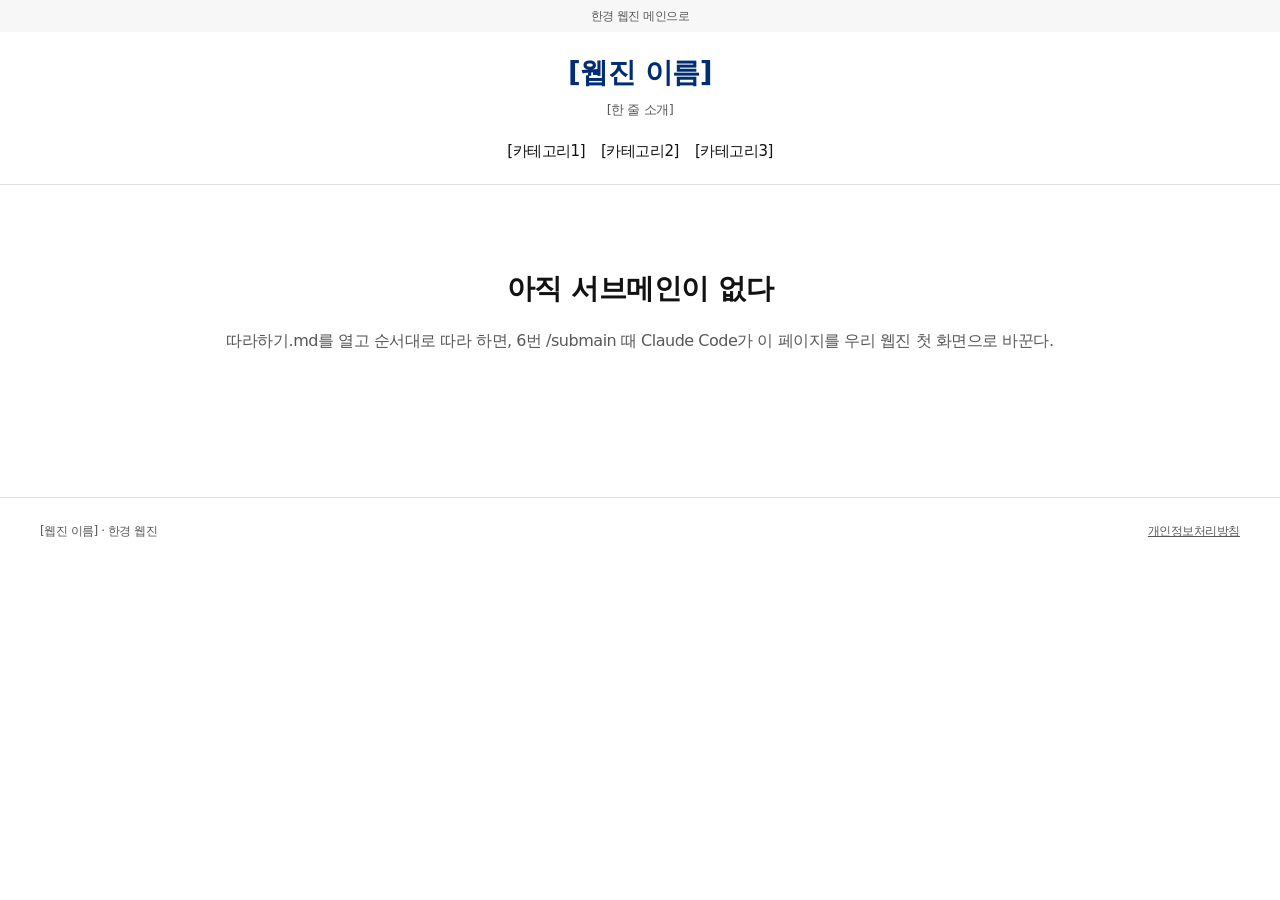
==== public/index.html @ 5a4596c8 "웹진 템플릿 저장소 첫 업로드 Co-Authored-By: Claude Opus 5.5 <noreply@anthropic.com>" ====
<!DOCTYPE html>
<html lang="ko">
<head>
<meta charset="utf-8">
<meta name="viewport" content="width=device-width, initial-scale=1">
<title>[웹진 이름] | 한경 웹진</title>
<link rel="stylesheet" href="./css/style.css">
<!-- 한경 측정 코드(GA4) 자리: 삭제·수정 금지 -->
</head>
<body>
<div class="topbar"><div class="container"><a href="../index.html">한경 웹진 메인으로</a></div></div>
<header class="wz-header"><div class="container"><a class="wz-name" href="./index.html">[웹진 이름]</a><span class="wz-tagline">[한 줄 소개]</span><nav class="wz-nav" aria-label="카테고리"><a href="./index.html#cat-1">[카테고리1]</a><a href="./index.html#cat-2">[카테고리2]</a><a href="./index.html#cat-3">[카테고리3]</a></nav></div></header>
<main class="container" style="padding:64px 20px;text-align:center">
<h1 style="font-size:28px">아직 서브메인이 없다</h1>
<p style="color:#585858">따라하기.md를 열고 순서대로 따라 하면, 6번 /submain 때 Claude Code가 이 페이지를 우리 웹진 첫 화면으로 바꾼다.</p>
</main>
<footer class="site-footer"><div class="container"><span>[웹진 이름] · 한경 웹진</span><a href="#">개인정보처리방침</a></div></footer>
</body>
</html>
---- public/css/style.css ----
/* 디자인 토큰: submain.md · article.md 1번과 같은 값 (팀이 바꾸지 않음) */
:root {
  --c-text: #121212;
  --c-text-sub: #585858;
  --c-text-on-dark-sub: #BDBDBD;
  --c-accent: #D6403B;
  --c-navy: #142C67;
  --c-logo-navy: #002D74;
  --c-bg: #FFFFFF;
  --c-bg-dark: #121212;
  --c-bg-gray: #F7F7F7;
  --c-bg-tint: #FEF5F5;
  --c-line: #DDDDDD;
  --font: -apple-system, system-ui, "Noto Sans KR", "Apple SD Gothic Neo", "Malgun Gothic", "Segoe UI", Roboto, sans-serif;
  --tracking: -0.03em;
  --container: 1200px;
  --article: 680px;
  --gap-module: 64px;
  --gap-grid: 60px;
  --r-pill: 400px;
  --ease: cubic-bezier(0, 0, 0.2, 1);
}
* { box-sizing: border-box; }
html { -webkit-text-size-adjust: 100%; }
body { margin: 0; font-family: var(--font); color: var(--c-text); background: var(--c-bg); letter-spacing: var(--tracking); line-height: 1.5; }
img { display: block; max-width: 100%; height: auto; }
a { color: inherit; }
a:focus-visible, button:focus-visible { outline: 3px solid var(--c-accent); outline-offset: 3px; }
.container { max-width: var(--container); margin: 0 auto; padding: 0 20px; }
@media (min-width: 1240px) { .container { padding: 0; } }

/* 공통 상단 바 · 푸터 (템플릿 제공, 수정 금지) */
.topbar { height: 32px; background: var(--c-bg-gray); display: flex; align-items: center; font-size: 12px; }
.topbar a { color: var(--c-text-sub); text-decoration: none; }
.site-footer { margin-top: var(--gap-module); border-top: 1px solid var(--c-line); padding: 24px 0 96px; font-size: 12px; color: var(--c-text-sub); background: var(--c-bg); }
.site-footer .container { display: flex; justify-content: space-between; gap: 16px; flex-wrap: wrap; }
.site-footer a { color: var(--c-text-sub); }

/* 웹진 헤더 */
.wz-header { border-bottom: 1px solid var(--c-line); background: var(--c-bg); color: var(--c-text); }
.wz-header .container { display: flex; flex-direction: column; align-items: center; padding-top: 20px; padding-bottom: 12px; gap: 10px; }
.wz-name { font-size: 28px; font-weight: 700; color: var(--c-logo-navy); text-decoration: none; }
.wz-nav { display: flex; gap: 16px; font-size: 15px; font-weight: 500; }
.wz-nav a { text-decoration: none; padding: 10px 0; }

/* 버튼 */
.btn-cta { display: inline-flex; align-items: center; justify-content: center; min-height: 48px; padding: 0 28px; border-radius: var(--r-pill); background: var(--c-navy); color: #fff; font-size: 16px; font-weight: 700; text-decoration: none; border: 0; cursor: pointer; }
.btn-line { display: inline-flex; align-items: center; justify-content: center; min-height: 44px; padding: 0 22px; border-radius: var(--r-pill); border: 1px solid #585858; color: var(--c-text); font-size: 14px; font-weight: 700; text-decoration: none; background: #fff; cursor: pointer; }
.badge { display: inline-flex; align-items: center; height: 28px; padding: 0 11px; border-radius: var(--r-pill); background: #fff; color: var(--c-text); font-size: 14px; font-weight: 700; }
.kicker { font-size: 14px; font-weight: 700; color: var(--c-accent); }

/* ① 히어로 */
.hero { position: relative; max-width: var(--container); margin: 0 auto; }
.hero picture img { width: 100%; aspect-ratio: 16 / 9; object-fit: cover; }
.hero-text { position: absolute; left: 0; right: 0; bottom: 0; padding: 48px 60px; color: #fff; background: linear-gradient(to bottom, rgba(0,0,0,0), rgba(0,0,0,0.6)); display: flex; flex-direction: column; align-items: flex-start; gap: 14px; }
.hero-text h1 { margin: 0; font-size: 48px; line-height: 60px; font-weight: 700; }
.hero-text p { margin: 0; font-size: 18px; }

/* 섹션 공통 */
.section { margin-top: var(--gap-module); }
.section-title { margin: 0 0 24px; font-size: 32px; font-weight: 700; }

/* ② 대표 기사 (피처 카드) */
.feature { display: block; text-decoration: none; }
.feature img { width: 100%; aspect-ratio: 16 / 9; object-fit: cover; }
.feature-box { position: relative; width: 940px; max-width: calc(100% - 40px); margin: -80px auto 0; background: #fff; padding: 40px 60px 0; }
.feature-box h2 { margin: 8px 0 12px; font-size: 48px; line-height: 1.3; font-weight: 700; }
.feature-box p { margin: 0; font-size: 16px; line-height: 24px; color: var(--c-text-sub); display: -webkit-box; -webkit-line-clamp: 3; -webkit-box-orient: vertical; overflow: hidden; }

/* ③ 기사 카드 */
.cards { display: grid; grid-template-columns: repeat(3, minmax(0, 1fr)); gap: var(--gap-grid); }
.card { text-decoration: none; display: flex; flex-direction: column; gap: 8px; }
.card img { width: 100%; aspect-ratio: 16 / 9; object-fit: cover; transition: transform .2s var(--ease); }
.card .card-img { overflow: hidden; }
.card:hover img { transform: scale(1.03); }
.card h3 { margin: 4px 0 0; font-size: 24px; line-height: 1.35; font-weight: 500; }
.card time { font-size: 16px; color: var(--c-text-sub); }

/* 영상 섹션 (YouTube: 썸네일 먼저, 누르면 재생) */
.yt { position: relative; display: block; width: 100%; aspect-ratio: 16 / 9; border: 0; padding: 0; background: #000; cursor: pointer; }
.yt img { width: 100%; height: 100%; object-fit: cover; opacity: .85; }
.yt .play { position: absolute; left: 50%; top: 50%; width: 72px; height: 72px; margin: -36px 0 0 -36px; border-radius: 50%; background: rgba(0,0,0,.6); display: flex; align-items: center; justify-content: center; }
.yt iframe { position: absolute; inset: 0; width: 100%; height: 100%; border: 0; }
.caption { margin-top: 10px; font-size: 14px; line-height: 22px; color: var(--c-text-sub); }

/* ⑥ 구독·참여 CTA */
.cta-band { margin-top: var(--gap-module); background: var(--c-bg-gray); padding: 48px 20px; text-align: center; }
.cta-band h2 { margin: 0 0 8px; font-size: 24px; font-weight: 700; }
.cta-band p { margin: 0 0 20px; font-size: 16px; color: var(--c-text-sub); }
.subscribe-slot { margin: 16px auto 0; max-width: 520px; padding: 14px; border: 1px dashed #BDBDBD; font-size: 13px; color: var(--c-text-sub); }

/* 모바일 하단 고정 CTA */
.sticky-cta { position: fixed; left: 0; right: 0; bottom: 0; padding: 10px 20px calc(10px + env(safe-area-inset-bottom)); background: rgba(255,255,255,.96); border-top: 1px solid var(--c-line); display: none; z-index: 10; }
.sticky-cta .btn-cta { width: 100%; }
.sticky-cta.is-on { display: block; }
@media (min-width: 768px) { .sticky-cta, .sticky-cta.is-on { display: none; } }

/* ===== 상세페이지 공통 ===== */
.article-head { max-width: 820px; margin: 40px auto 0; padding: 0 20px; }
.article-head h1 { margin: 10px 0 0; font-size: 48px; line-height: 72px; font-weight: 700; }
.meta { margin-top: 16px; padding-bottom: 16px; border-bottom: 1px solid var(--c-line); display: flex; align-items: center; justify-content: space-between; gap: 12px; }
.meta .who { display: flex; align-items: center; gap: 10px; font-size: 14px; color: var(--c-text-sub); }
.meta .avatar { width: 24px; height: 24px; border-radius: 50%; background: #D9DCE0; }
.share { width: 44px; height: 44px; border-radius: 50%; border: 1px solid var(--c-line); background: #fff; display: inline-flex; align-items: center; justify-content: center; cursor: pointer; }
.article-cover { max-width: 820px; margin: 32px auto 0; padding: 0 20px; }
.article-cover img { width: 100%; aspect-ratio: 16 / 9; object-fit: cover; }
.article-body { max-width: calc(var(--article) + 40px); margin: 32px auto 0; padding: 0 20px; font-size: 18px; line-height: 32px; }
.article-body .summary { font-weight: 500; margin: 0 0 32px; }
.article-body p { margin: 0 0 32px; }
.article-body h2 { margin: 48px 0 16px; font-size: 22px; line-height: 1.4; font-weight: 700; }
.article-body figure { margin: 30px auto; max-width: 620px; }
.article-body figure img { width: 100%; aspect-ratio: 16 / 9; object-fit: cover; }
.article-body figcaption { margin-top: 10px; font-size: 14px; line-height: 22px; color: var(--c-text-sub); text-align: left; }
.article-body hr { max-width: 620px; margin: 30px auto; border: 0; border-top: 1px solid #888888; }
.info { margin: 0 0 32px; border-top: 1px solid var(--c-line); font-size: 15px; line-height: 1.6; }
.info div { display: grid; grid-template-columns: 96px 1fr; gap: 12px; padding: 12px 0; border-bottom: 1px solid var(--c-line); }
.info dt { font-weight: 700; }
.info dd { margin: 0; }
.article-end { max-width: calc(var(--article) + 40px); margin: 0 auto; padding: 0 20px; }
.end-cta { background: var(--c-bg-gray); padding: 28px; display: flex; flex-direction: column; gap: 16px; align-items: flex-start; }
.end-cta p { margin: 0; font-size: 20px; font-weight: 700; }
.related { margin-top: 40px; }
.related h2 { margin: 0 0 20px; font-size: 18px; font-weight: 700; }
.related a { display: flex; justify-content: space-between; gap: 16px; padding: 16px 0; border-top: 1px solid var(--c-line); text-decoration: none; }
.related .t { font-size: 18px; font-weight: 500; line-height: 1.4; }
.related .s { font-size: 13px; color: var(--c-text-sub); margin-top: 4px; }
.related .d { font-size: 12px; color: var(--c-text-sub); margin-top: 4px; }
.related img { width: 100px; height: 56px; object-fit: cover; flex: none; }
.back { margin-top: 32px; }

/* 확인 기준 */
.article-body .checked { margin: -20px 0 32px; font-size: 13px; line-height: 20px; color: var(--c-text-sub); }

/* 리스트형 */
.list-items { list-style: none; margin: 0; padding: 0; }
.list-item { border-top: 1px solid var(--c-line); padding: 28px 0; }
.article-body .list-item h2 { margin: 0 0 16px; padding-top: 0; border-top: 0; display: flex; align-items: baseline; gap: 12px; font-size: 24px; }
.list-item .num { font-size: 28px; font-weight: 700; color: var(--c-accent); }
.article-body .list-item figure { margin: 0 0 16px; max-width: none; }
.article-body .list-item p { font-size: 16px; line-height: 28px; margin: 0 0 12px; }
.list-info { list-style: none; margin: 0; padding: 0; font-size: 13px; line-height: 22px; color: var(--c-text-sub); }
.list-info b { color: var(--c-text); margin-right: 6px; }

/* 코스형 */
.course-note { font-size: 13px; color: var(--c-text-sub); margin: 0 0 8px !important; }
.course-facts { display: grid; grid-template-columns: repeat(3, minmax(0, 1fr)); border: 1px solid var(--c-line); margin: 0 0 20px; }
.course-facts div { padding: 14px; display: flex; flex-direction: column; gap: 4px; }
.course-facts div + div { border-left: 1px solid var(--c-line); }
.course-facts dt { font-size: 12px; color: var(--c-text-sub); }
.course-facts dd { margin: 0; font-size: 16px; font-weight: 700; }
.timeline { list-style: none; margin: 40px 0 32px; padding: 0; }
.timeline li { display: grid; grid-template-columns: 64px minmax(0, 1fr); }
.timeline .time { font-size: 14px; font-weight: 700; color: var(--c-accent); line-height: 26px; }
.timeline .stop { border-left: 2px solid var(--c-line); padding: 0 0 8px 20px; }
.timeline h2 { margin: 0 0 10px; font-size: 18px; line-height: 26px; }
.timeline img { width: 100%; aspect-ratio: 16 / 9; object-fit: cover; }
.timeline p { margin: 10px 0 0; font-size: 15px; line-height: 24px; }
.timeline .move { margin: 12px 0 28px; font-size: 13px; color: var(--c-text-sub); display: flex; align-items: center; gap: 6px; }

/* 풀페이지형 */
.fp-body { background: var(--c-bg-dark); color: #fff; }
html.fp-html { scroll-snap-type: y mandatory; }
.fp-body .topbar { scroll-snap-align: start; }
.fp-body .site-footer { margin-top: 0; scroll-snap-align: end; }
.scene { position: relative; height: 100svh; scroll-snap-align: start; overflow: hidden; }
.scene picture img { position: absolute; inset: 0; width: 100%; height: 100%; object-fit: cover; }
.scene .scene-text { position: absolute; left: 0; right: 0; bottom: 0; padding: 80px 80px 80px; background: linear-gradient(to bottom, rgba(0,0,0,0), rgba(0,0,0,0.7)); display: flex; flex-direction: column; gap: 10px; }
.scene .scene-text > * { max-width: 820px; }
.scene .label { font-size: 20px; color: var(--c-text-on-dark-sub); }
.scene h1 { margin: 0; font-size: 48px; font-weight: 700; line-height: 1.25; }
.scene h2 { margin: 0; font-size: 56px; font-weight: 400; line-height: 1.2; }
.scene .one { margin: 0; font-size: 28px; line-height: 1.4; }
.scene .body { margin: 0; font-size: 16px; line-height: 26px; max-width: 640px; }
.scene .count { position: absolute; top: 24px; right: 24px; z-index: 1; padding: 4px 10px; border-radius: var(--r-pill); background: rgba(0,0,0,.5); font-size: 13px; color: #fff; }
.scene.end { display: flex; align-items: center; background: var(--c-bg-dark); }
.scene.end .inner { max-width: 640px; margin: 0 auto; padding: 0 20px; display: flex; flex-direction: column; gap: 20px; }
.scene.end .btn-white { display: inline-flex; align-items: center; justify-content: center; min-height: 48px; border-radius: var(--r-pill); background: #fff; color: var(--c-text); font-weight: 700; text-decoration: none; }
.scene.end .btn-outline-white { display: inline-flex; align-items: center; justify-content: center; min-height: 44px; border-radius: var(--r-pill); border: 1px solid #fff; color: #fff; font-weight: 700; font-size: 14px; text-decoration: none; }
.scene.end .rel a { display: block; padding: 14px 0; border-bottom: 1px solid #3A3A3A; color: #fff; text-decoration: none; }
.scene.end .rel small { display: block; color: var(--c-text-on-dark-sub); font-size: 12px; margin-top: 4px; }

/* 태블릿 */
@media (max-width: 1199px) {
  .cards { grid-template-columns: repeat(2, minmax(0, 1fr)); gap: 40px; }
}
/* 모바일 (767px 이하) */
@media (max-width: 767px) {
  :root { --gap-module: 40px; }
  .wz-name { font-size: 20px; }
  .wz-nav { font-size: 14px; }
  .hero picture img { aspect-ratio: 4 / 5; }
  .hero-text { padding: 24px 20px 28px; }
  .hero-text h1 { font-size: 28px; line-height: 38px; }
  .hero-text p { font-size: 15px; }
  .hero-text .btn-cta { width: 100%; }
  .section-title { font-size: 22px; }
  .feature-box { width: auto; max-width: none; margin: 0; padding: 20px 0 0; }
  .feature-box h2 { font-size: 24px; }
  .cards { grid-template-columns: 1fr; gap: 32px; }
  .card h3 { font-size: 18px; }
  .card time { font-size: 13px; }
  .article-head h1 { font-size: 26px; line-height: 36px; }
  .article-body { font-size: 16px; line-height: 28px; }
  .article-body .summary { font-size: 16px; line-height: 28px; }
  .scene .scene-text { padding: 24px 20px 48px; }
  .scene h1 { font-size: 30px; }
  .scene h2 { font-size: 32px; }
  .scene .one { font-size: 18px; }
  .scene .label { font-size: 15px; }
  .scene .body { font-size: 15px; }
}
@media (prefers-reduced-motion: reduce) {
  * { transition: none !important; scroll-behavior: auto !important; }
}

/* 원본이 표시 폭보다 작은 사진: 늘리지 않고 원래 크기로 가운데 (article.md 사진 공통) */
img.natural { width: auto !important; max-width: 100%; aspect-ratio: auto !important; margin: 0 auto; }
.article-body figure:has(img.natural) { text-align: center; }

/* 매거진 커버형 */
.mag-cover { position: relative; max-width: var(--container); margin: 0 auto; color: #fff; }
.mag-cover picture img { width: 100%; aspect-ratio: 16 / 9; object-fit: cover; }
.mag-cover .mag-text { position: absolute; left: 0; right: 0; bottom: 0; padding: 48px 60px; background: linear-gradient(to bottom, rgba(0,0,0,0), rgba(0,0,0,0.65)); display: flex; flex-direction: column; align-items: flex-start; gap: 12px; }
.mag-cover h1 { margin: 0; font-size: 48px; line-height: 1.25; font-weight: 700; }
.mag-cover p { margin: 0; font-size: 18px; }
.mag-cover .who { font-size: 14px; }
.pull { margin: 48px 0; text-align: center; font-size: 28px; line-height: 1.4; font-weight: 500; }
.pull::before { content: ""; display: block; width: 40px; height: 2px; background: var(--c-accent); margin: 0 auto 16px; }
.pair { display: grid; grid-template-columns: 1fr 1fr; gap: 8px; margin: 30px 0 8px; align-items: start; }
.pair img { width: 100%; aspect-ratio: 4 / 5; object-fit: cover; }
.pair-caption { font-size: 14px; line-height: 22px; color: var(--c-text-sub); margin: 0 0 32px; }

/* 카드뉴스형 */
.cardnews { max-width: calc(var(--article) + 40px); margin: 28px auto 0; padding: 0 20px; }
.cn-track { display: flex; gap: 12px; overflow-x: auto; scroll-snap-type: x mandatory; scrollbar-width: none; }
.cn-track::-webkit-scrollbar { display: none; }
.cn-card { flex: none; width: min(480px, 85%); aspect-ratio: 4 / 5; scroll-snap-align: start; position: relative; overflow: hidden; background: var(--c-navy); color: #fff; }
.cn-card img { position: absolute; inset: 0; width: 100%; height: 100%; object-fit: cover; }
.cn-card .cn-text { position: absolute; left: 0; right: 0; bottom: 0; padding: 24px; font-size: 24px; line-height: 1.4; font-weight: 700; background: linear-gradient(to bottom, rgba(0,0,0,0), rgba(0,0,0,0.65)); }
.cn-card.text-only .cn-text { top: 0; display: flex; align-items: center; background: none; font-size: 26px; }
.cn-nav { display: flex; align-items: center; justify-content: space-between; margin-top: 14px; }
.cn-nav button { width: 44px; height: 44px; border-radius: 50%; border: 1px solid var(--c-line); background: #fff; cursor: pointer; font-size: 18px; }
.cn-count { font-size: 14px; color: var(--c-text-sub); }
@media (max-width: 767px) {
  .mag-cover picture img { aspect-ratio: 4 / 5; }
  .mag-cover .mag-text { padding: 24px 20px 28px; }
  .mag-cover h1 { font-size: 30px; }
  .mag-cover p { font-size: 15px; }
  .pull { font-size: 22px; }
  .cn-card .cn-text { font-size: 20px; }
}

/* ===== 샘플 다듬기 (토큰 안에서) ===== */
.wz-tagline { font-size: 13px; color: var(--c-text-sub); margin-top: -4px; }
.section-title { display: flex; align-items: center; gap: 12px; }
.section-title::before { content: ""; width: 6px; height: 28px; background: var(--c-accent); }
.hero-text { background: linear-gradient(to bottom, rgba(0,0,0,0) 0%, rgba(0,0,0,0.35) 40%, rgba(0,0,0,0.7) 100%); padding-top: 120px; }
.hero-text p { font-size: 19px; max-width: 760px; }
/* 한눈에 띠 (선택 섹션) */
.glance { max-width: var(--container); margin: 0 auto; display: grid; grid-template-columns: repeat(4, minmax(0, 1fr)); background: var(--c-navy); color: #fff; }
.glance div { padding: 26px 24px; border-left: 1px solid rgba(255,255,255,.18); }
.glance div:first-child { border-left: 0; }
.glance b { display: block; font-size: 32px; line-height: 1.2; font-weight: 700; }
.glance span { display: block; margin-top: 6px; font-size: 14px; color: #C9D3EA; }
/* 기사 카드가 2개일 때 */
.cards.two { grid-template-columns: repeat(2, minmax(0, 1fr)); }
.cards.two .card h3 { font-size: 28px; }
/* 구독 띠: 남색 */
.cta-band.navy { background: var(--c-navy); color: #fff; padding: 64px 20px; }
.cta-band.navy p { color: #C9D3EA; }
.cta-band.navy .btn-cta { background: #fff; color: var(--c-navy); }
.cta-band.navy .subscribe-slot { border-color: rgba(255,255,255,.4); color: #C9D3EA; }
/* 본문 사이 넓은 사진 (매거진 커버형) */
.wide { margin: 48px calc(50% - 50vw); }
.wide img { width: 100vw; max-width: none; aspect-ratio: 16 / 9; object-fit: cover; }
.wide figcaption { max-width: 680px; margin: 10px auto 0; padding: 0 20px; font-size: 14px; color: var(--c-text-sub); }
.article-body h2 { padding-top: 8px; border-top: 2px solid var(--c-text); display: inline-block; }
.pair { gap: 12px; }
@media (max-width: 1199px) { .glance { grid-template-columns: repeat(2, minmax(0, 1fr)); } .glance div:nth-child(3) { border-left: 0; } }
@media (max-width: 767px) { .article-body .list-item h2 { font-size: 20px; } }
@media (max-width: 767px) {
  .glance b { font-size: 24px; } .glance div { padding: 18px 16px; }
  .cards.two { grid-template-columns: 1fr; } .cards.two .card h3 { font-size: 20px; }
  .hero-text { padding-top: 80px; } .hero-text p { font-size: 15px; }
}
.article-body figure.wide { margin: 48px calc(50% - 50vw); max-width: none; }
.article-body figure.wide img { width: 100vw; max-width: none; }
body { overflow-x: hidden; }
.article-body .timeline h2 { margin: 0 0 10px; padding-top: 0; border-top: 0; display: block; font-size: 18px; line-height: 26px; }
.article-body .timeline .move { margin: 12px 0 28px; }
.article-body .timeline p { margin: 10px 0 0; }
.scene.end h2 { margin: 0; font-size: 14px; color: var(--c-text-on-dark-sub); }
.scene.end .info { border-color: #3A3A3A; color: #fff; }
.scene.end .info div { border-color: #3A3A3A; }
.scene.end .checked { margin: 0; font-size: 12px; color: var(--c-text-on-dark-sub); }
.scene.end .one { margin: 0; font-size: 22px; font-weight: 700; }

/* 영상 (규칙/article.md 2번 영상 공통) */
.article-body figure.clip { position: relative; }
.clip video { display: block; width: 100%; aspect-ratio: 16 / 9; object-fit: cover; background: #000; }
.clip-stop { position: absolute; right: 8px; top: 8px; width: 44px; height: 44px; border-radius: 50%; border: 0; background: rgba(0,0,0,.55); color: #fff; font-size: 14px; cursor: pointer; }
.article-body .yt { margin: 0; }
.yt .yt-note { position: absolute; left: 0; right: 0; bottom: 8px; color: #fff; font-size: 13px; text-align: center; }

/* 배경음악: 소리 켜기 버튼 (오른쪽 아래 고정, 기본은 꺼짐) */
.bgm-toggle { position: fixed; right: 16px; bottom: calc(16px + env(safe-area-inset-bottom)); z-index: 20; width: 44px; height: 44px; border-radius: 50%; border: 1px solid var(--c-line); background: #fff; color: var(--c-navy); font-size: 18px; cursor: pointer; box-shadow: 0 2px 8px rgba(0,0,0,.15); }
.bgm-toggle[aria-pressed="true"] { background: var(--c-navy); color: #fff; border-color: var(--c-navy); }
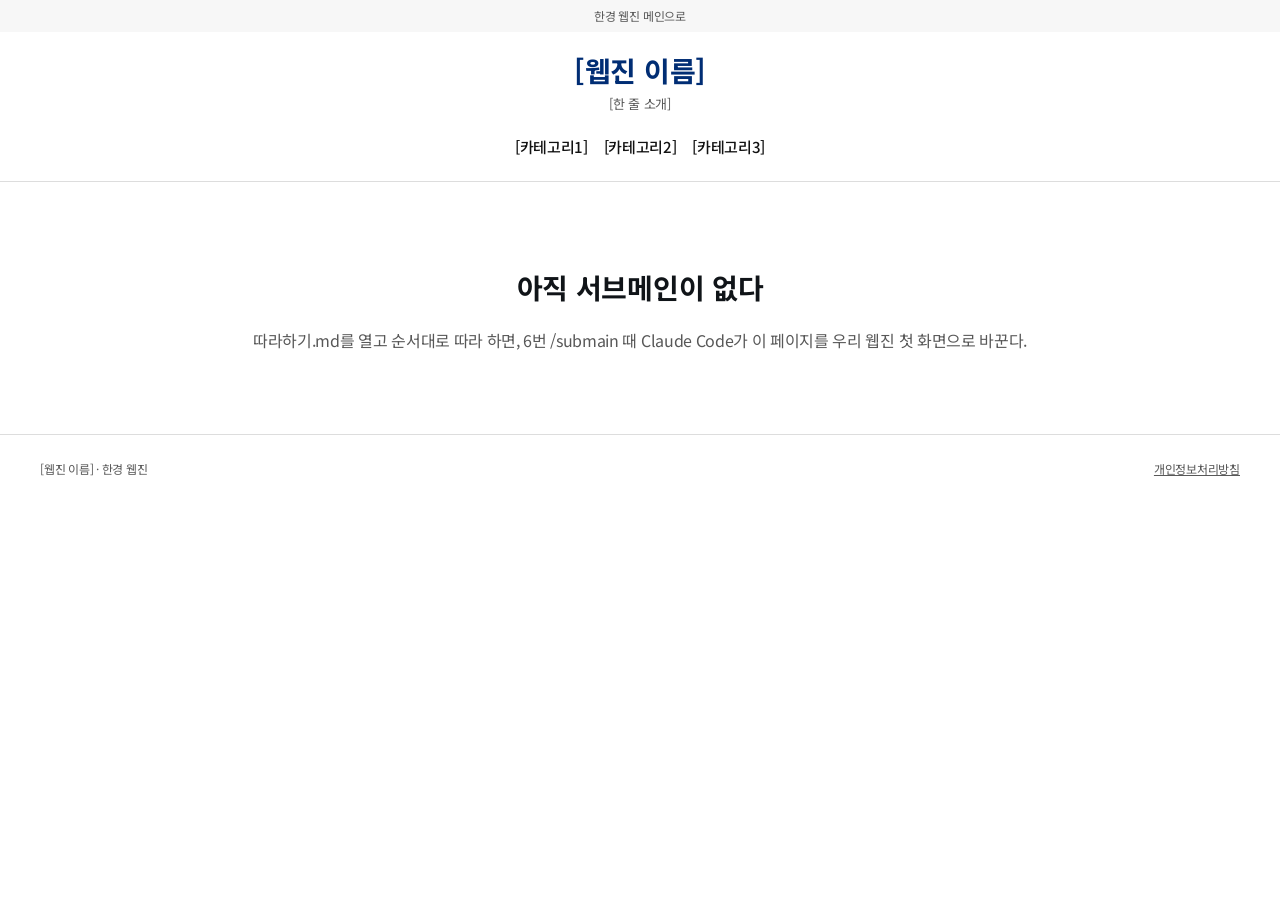
==== commit 805df896: "측정 규칙: 한경 측정 코드 빼고 팀 GTM 하나로 (측정은 팀 GA4, 한경닷컴은 웹진메인만) Co-Authored-By: Claude Opus 5.5 <noreply@anthr" ====
--- a/public/index.html
+++ b/public/index.html
@@ -5,7 +5,7 @@
 <meta name="viewport" content="width=device-width, initial-scale=1">
 <title>[웹진 이름] | 한경 웹진</title>
 <link rel="stylesheet" href="./css/style.css">
-<!-- 한경 측정 코드(GA4) 자리: 삭제·수정 금지 -->
+<!-- 팀 GTM 코드 자리 -->
 </head>
 <body>
 <div class="topbar"><div class="container"><a href="../index.html">한경 웹진 메인으로</a></div></div>
--- a/public/css/style.css
+++ b/public/css/style.css
@@ -1,93 +1,64 @@
-/* 디자인 토큰: submain.md · article.md 1번과 같은 값 (팀이 바꾸지 않음) */
-:root {
-  --c-text: #121212;
-  --c-text-sub: #585858;
-  --c-text-on-dark-sub: #BDBDBD;
-  --c-accent: #D6403B;
-  --c-navy: #142C67;
-  --c-logo-navy: #002D74;
-  --c-bg: #FFFFFF;
-  --c-bg-dark: #121212;
-  --c-bg-gray: #F7F7F7;
-  --c-bg-tint: #FEF5F5;
-  --c-line: #DDDDDD;
-  --font: -apple-system, system-ui, "Noto Sans KR", "Apple SD Gothic Neo", "Malgun Gothic", "Segoe UI", Roboto, sans-serif;
-  --tracking: -0.03em;
-  --container: 1200px;
-  --article: 680px;
-  --gap-module: 64px;
-  --gap-grid: 60px;
-  --r-pill: 400px;
-  --ease: cubic-bezier(0, 0, 0.2, 1);
-}
+/* 디자인 C 풀블리드 | 한경 웹진 디자인 파일 (규칙/디자인/C.css). 우리웹진.md의 디자인 칸으로 고른다. 팀이 고치지 않는다 */
+@import url("https://fonts.googleapis.com/css2?family=Noto+Sans+KR:wght@400;500;700;800;900&display=swap");
+
+/* ===== 뼈대: 다섯 디자인이 같이 쓰는 부분 (공통 틀 · 영상 · 음악 · 유형별 구조) ===== */
 * { box-sizing: border-box; }
 html { -webkit-text-size-adjust: 100%; }
-body { margin: 0; font-family: var(--font); color: var(--c-text); background: var(--c-bg); letter-spacing: var(--tracking); line-height: 1.5; }
+body { margin: 0; font-family: var(--font); color: var(--c-text); background: #fff; letter-spacing: var(--tracking); line-height: 1.6; -webkit-font-smoothing: antialiased; overflow-x: hidden; word-break: keep-all; overflow-wrap: break-word; }
+main { display: block; background: var(--c-bg); }
 img { display: block; max-width: 100%; height: auto; }
 a { color: inherit; }
-a:focus-visible, button:focus-visible { outline: 3px solid var(--c-accent); outline-offset: 3px; }
+a:focus-visible, button:focus-visible { outline: 3px solid var(--c-focus); outline-offset: 3px; }
+h1, h2, h3 { font-family: var(--font-head); word-break: keep-all; }
 .container { max-width: var(--container); margin: 0 auto; padding: 0 20px; }
 @media (min-width: 1240px) { .container { padding: 0; } }
 
-/* 공통 상단 바 · 푸터 (템플릿 제공, 수정 금지) */
-.topbar { height: 32px; background: var(--c-bg-gray); display: flex; align-items: center; font-size: 12px; }
-.topbar a { color: var(--c-text-sub); text-decoration: none; }
-.site-footer { margin-top: var(--gap-module); border-top: 1px solid var(--c-line); padding: 24px 0 96px; font-size: 12px; color: var(--c-text-sub); background: var(--c-bg); }
+/* 공통 틀 (규칙/공통틀.md): 상단 바 · 헤더 · 메뉴 · 푸터는 다섯 디자인 모두 같다. 디자인 파일에서 고치지 않는다 */
+.topbar, .wz-header, .site-footer { font-family: "Noto Sans KR", -apple-system, system-ui, "Apple SD Gothic Neo", "Malgun Gothic", sans-serif; letter-spacing: -0.02em; }
+.topbar { height: 32px; background: #F7F7F7; display: flex; align-items: center; font-size: 12px; }
+.topbar a { color: #585858; text-decoration: none; }
+.topbar .container:has(.lang-switch) { width: 100%; display: flex; justify-content: space-between; align-items: center; gap: 12px; }
+.lang-switch { display: flex; gap: 12px; }
+.lang-switch a[aria-current="page"] { color: #121212; font-weight: 700; }
+.wz-header { border-bottom: 1px solid #DDDDDD; background: #fff; color: #121212; }
+.wz-header .container { display: flex; flex-direction: column; align-items: center; padding-top: 20px; padding-bottom: 12px; gap: 10px; }
+.wz-name { font-size: 28px; line-height: 1.3; font-weight: 700; color: #002D74; text-decoration: none; }
+.wz-tagline { font-size: 13px; color: #585858; margin-top: -4px; }
+.wz-nav { display: flex; flex-wrap: wrap; justify-content: center; column-gap: 16px; font-size: 15px; font-weight: 500; }
+.wz-nav a { text-decoration: none; padding: 10px 0; white-space: nowrap; color: #121212; }
+.site-footer { border-top: 1px solid #DDDDDD; padding: 24px 0 96px; font-size: 12px; color: #585858; background: #fff; }
 .site-footer .container { display: flex; justify-content: space-between; gap: 16px; flex-wrap: wrap; }
-.site-footer a { color: var(--c-text-sub); }
-
-/* 웹진 헤더 */
-.wz-header { border-bottom: 1px solid var(--c-line); background: var(--c-bg); color: var(--c-text); }
-.wz-header .container { display: flex; flex-direction: column; align-items: center; padding-top: 20px; padding-bottom: 12px; gap: 10px; }
-.wz-name { font-size: 28px; font-weight: 700; color: var(--c-logo-navy); text-decoration: none; }
-.wz-nav { display: flex; gap: 16px; font-size: 15px; font-weight: 500; }
-.wz-nav a { text-decoration: none; padding: 10px 0; }
-
-/* 버튼 */
-.btn-cta { display: inline-flex; align-items: center; justify-content: center; min-height: 48px; padding: 0 28px; border-radius: var(--r-pill); background: var(--c-navy); color: #fff; font-size: 16px; font-weight: 700; text-decoration: none; border: 0; cursor: pointer; }
-.btn-line { display: inline-flex; align-items: center; justify-content: center; min-height: 44px; padding: 0 22px; border-radius: var(--r-pill); border: 1px solid #585858; color: var(--c-text); font-size: 14px; font-weight: 700; text-decoration: none; background: #fff; cursor: pointer; }
-.badge { display: inline-flex; align-items: center; height: 28px; padding: 0 11px; border-radius: var(--r-pill); background: #fff; color: var(--c-text); font-size: 14px; font-weight: 700; }
-.kicker { font-size: 14px; font-weight: 700; color: var(--c-accent); }
-
-/* ① 히어로 */
-.hero { position: relative; max-width: var(--container); margin: 0 auto; }
-.hero picture img { width: 100%; aspect-ratio: 16 / 9; object-fit: cover; }
-.hero-text { position: absolute; left: 0; right: 0; bottom: 0; padding: 48px 60px; color: #fff; background: linear-gradient(to bottom, rgba(0,0,0,0), rgba(0,0,0,0.6)); display: flex; flex-direction: column; align-items: flex-start; gap: 14px; }
-.hero-text h1 { margin: 0; font-size: 48px; line-height: 60px; font-weight: 700; }
-.hero-text p { margin: 0; font-size: 18px; }
-
-/* 섹션 공통 */
+.site-footer a { color: #585858; }
+@media (max-width: 767px) { .wz-name { font-size: 20px; } .wz-nav { font-size: 14px; } }
+
+/* 버튼 · 작은 글자 */
+.btn-cta { display: inline-flex; align-items: center; justify-content: center; gap: 10px; min-height: var(--btn-h); padding: 0 28px; border-radius: var(--r-btn); background: var(--c-btn); color: var(--c-btn-text); font-family: var(--font); font-size: 16px; font-weight: 700; text-decoration: none; border: var(--btn-border); box-shadow: var(--btn-shadow); cursor: pointer; transition: background .15s var(--ease), transform .15s var(--ease), box-shadow .15s var(--ease); }
+.btn-cta::after { content: "→"; font-weight: 400; }
+.btn-cta:hover { background: var(--c-btn-hover); color: var(--c-btn-text); }
+.btn-line { display: inline-flex; align-items: center; justify-content: center; gap: 8px; min-height: 48px; padding: 0 24px; border-radius: var(--r-btn); border: var(--line-btn-border); background: transparent; color: var(--c-text); font-size: 15px; font-weight: 700; text-decoration: none; cursor: pointer; }
+.btn-line::before { content: "←"; font-weight: 400; }
+.badge, .kicker { display: inline-block; font-size: 13px; font-weight: 700; letter-spacing: 0.06em; color: var(--c-accent); }
+.share { width: 44px; height: 44px; flex: none; border-radius: var(--r-share); border: 1px solid var(--c-line); background: #fff; display: inline-flex; align-items: center; justify-content: center; cursor: pointer; }
+
+/* 서브메인 공통 */
+.hero { position: relative; }
+.hero picture, .mag-cover picture { display: block; }
+.hero img, .mag-cover img, .feature img, .card img, .article-cover img { width: 100%; object-fit: cover; }
 .section { margin-top: var(--gap-module); }
-.section-title { margin: 0 0 24px; font-size: 32px; font-weight: 700; }
-
-/* ② 대표 기사 (피처 카드) */
-.feature { display: block; text-decoration: none; }
-.feature img { width: 100%; aspect-ratio: 16 / 9; object-fit: cover; }
-.feature-box { position: relative; width: 940px; max-width: calc(100% - 40px); margin: -80px auto 0; background: #fff; padding: 40px 60px 0; }
-.feature-box h2 { margin: 8px 0 12px; font-size: 48px; line-height: 1.3; font-weight: 700; }
-.feature-box p { margin: 0; font-size: 16px; line-height: 24px; color: var(--c-text-sub); display: -webkit-box; -webkit-line-clamp: 3; -webkit-box-orient: vertical; overflow: hidden; }
-
-/* ③ 기사 카드 */
+.section-title { margin: 0 0 24px; font-size: 32px; font-weight: var(--w-head); }
+.feature { display: block; text-decoration: none; color: inherit; }
+.feature-box h2 { margin: 0; }
+.feature-box p { display: -webkit-box; -webkit-line-clamp: 4; -webkit-box-orient: vertical; overflow: hidden; }
 .cards { display: grid; grid-template-columns: repeat(3, minmax(0, 1fr)); gap: var(--gap-grid); }
-.card { text-decoration: none; display: flex; flex-direction: column; gap: 8px; }
-.card img { width: 100%; aspect-ratio: 16 / 9; object-fit: cover; transition: transform .2s var(--ease); }
+.cards.two { grid-template-columns: repeat(2, minmax(0, 1fr)); }
+.card { text-decoration: none; color: inherit; display: flex; flex-direction: column; }
 .card .card-img { overflow: hidden; }
-.card:hover img { transform: scale(1.03); }
-.card h3 { margin: 4px 0 0; font-size: 24px; line-height: 1.35; font-weight: 500; }
-.card time { font-size: 16px; color: var(--c-text-sub); }
-
-/* 영상 섹션 (YouTube: 썸네일 먼저, 누르면 재생) */
-.yt { position: relative; display: block; width: 100%; aspect-ratio: 16 / 9; border: 0; padding: 0; background: #000; cursor: pointer; }
-.yt img { width: 100%; height: 100%; object-fit: cover; opacity: .85; }
-.yt .play { position: absolute; left: 50%; top: 50%; width: 72px; height: 72px; margin: -36px 0 0 -36px; border-radius: 50%; background: rgba(0,0,0,.6); display: flex; align-items: center; justify-content: center; }
-.yt iframe { position: absolute; inset: 0; width: 100%; height: 100%; border: 0; }
-.caption { margin-top: 10px; font-size: 14px; line-height: 22px; color: var(--c-text-sub); }
-
-/* ⑥ 구독·참여 CTA */
-.cta-band { margin-top: var(--gap-module); background: var(--c-bg-gray); padding: 48px 20px; text-align: center; }
-.cta-band h2 { margin: 0 0 8px; font-size: 24px; font-weight: 700; }
-.cta-band p { margin: 0 0 20px; font-size: 16px; color: var(--c-text-sub); }
-.subscribe-slot { margin: 16px auto 0; max-width: 520px; padding: 14px; border: 1px dashed #BDBDBD; font-size: 13px; color: var(--c-text-sub); }
+.card img { transition: transform .4s var(--ease); }
+.card:hover img, .feature:hover img { transform: scale(1.03); }
+.feature img { transition: transform .4s var(--ease); }
+.feature { overflow: hidden; }
+.card h3 { margin: 0; }
+.subscribe-slot { margin: 24px auto 0; max-width: 480px; padding: 14px; border: 1px dashed currentColor; font-size: 13px; opacity: .85; }
 
 /* 모바일 하단 고정 CTA */
 .sticky-cta { position: fixed; left: 0; right: 0; bottom: 0; padding: 10px 20px calc(10px + env(safe-area-inset-bottom)); background: rgba(255,255,255,.96); border-top: 1px solid var(--c-line); display: none; z-index: 10; }
@@ -96,212 +67,298 @@
 @media (min-width: 768px) { .sticky-cta, .sticky-cta.is-on { display: none; } }
 
 /* ===== 상세페이지 공통 ===== */
-.article-head { max-width: 820px; margin: 40px auto 0; padding: 0 20px; }
-.article-head h1 { margin: 10px 0 0; font-size: 48px; line-height: 72px; font-weight: 700; }
-.meta { margin-top: 16px; padding-bottom: 16px; border-bottom: 1px solid var(--c-line); display: flex; align-items: center; justify-content: space-between; gap: 12px; }
-.meta .who { display: flex; align-items: center; gap: 10px; font-size: 14px; color: var(--c-text-sub); }
-.meta .avatar { width: 24px; height: 24px; border-radius: 50%; background: #D9DCE0; }
-.share { width: 44px; height: 44px; border-radius: 50%; border: 1px solid var(--c-line); background: #fff; display: inline-flex; align-items: center; justify-content: center; cursor: pointer; }
-.article-cover { max-width: 820px; margin: 32px auto 0; padding: 0 20px; }
-.article-cover img { width: 100%; aspect-ratio: 16 / 9; object-fit: cover; }
-.article-body { max-width: calc(var(--article) + 40px); margin: 32px auto 0; padding: 0 20px; font-size: 18px; line-height: 32px; }
-.article-body .summary { font-weight: 500; margin: 0 0 32px; }
-.article-body p { margin: 0 0 32px; }
-.article-body h2 { margin: 48px 0 16px; font-size: 22px; line-height: 1.4; font-weight: 700; }
-.article-body figure { margin: 30px auto; max-width: 620px; }
-.article-body figure img { width: 100%; aspect-ratio: 16 / 9; object-fit: cover; }
-.article-body figcaption { margin-top: 10px; font-size: 14px; line-height: 22px; color: var(--c-text-sub); text-align: left; }
-.article-body hr { max-width: 620px; margin: 30px auto; border: 0; border-top: 1px solid #888888; }
-.info { margin: 0 0 32px; border-top: 1px solid var(--c-line); font-size: 15px; line-height: 1.6; }
-.info div { display: grid; grid-template-columns: 96px 1fr; gap: 12px; padding: 12px 0; border-bottom: 1px solid var(--c-line); }
+.article-head { max-width: calc(var(--article) + 40px); margin: 56px auto 0; padding: 0 20px; }
+.article-head h1 { margin: 12px 0 0; font-size: 44px; line-height: 1.3; font-weight: var(--w-head); }
+.meta { margin-top: 20px; padding: 14px 0; border-top: 1px solid var(--c-line); border-bottom: 1px solid var(--c-line); display: flex; align-items: center; justify-content: space-between; gap: 12px; }
+.meta .who { display: flex; align-items: center; gap: 10px; font-size: 14px; color: var(--c-sub); flex-wrap: wrap; }
+.meta .avatar { width: 28px; height: 28px; border-radius: 50%; background: var(--c-surface); border: 1px solid var(--c-line); }
+.article-cover { max-width: 1240px; margin: 32px auto 0; padding: 0 20px; }
+.article-cover img { aspect-ratio: 16 / 9; }
+.article-body { max-width: calc(var(--article) + 40px); margin: 48px auto 0; padding: 0 20px; font-size: 18px; line-height: 1.9; counter-reset: sec; }
+.article-body > .meta { margin: 0 0 24px; padding: 0; }
+.article-body .summary, .article-body > .meta + p { font-size: 20px; line-height: 1.8; font-weight: 500; margin: 0 0 32px; }
+.article-body p { margin: 0 0 28px; }
+.article-body > h2 { margin: 64px 0 16px; font-size: 26px; line-height: 1.4; font-weight: var(--w-head); }
+.article-body > h2:not(:has(+ .info))::before { counter-increment: sec; content: counter(sec, decimal-leading-zero); display: block; margin-bottom: 8px; font-family: var(--font); font-size: 13px; font-weight: 700; letter-spacing: .08em; color: var(--c-accent); }
+.article-body figure { margin: 36px 0; }
+.article-body figure img { width: 100%; aspect-ratio: 16 / 9; object-fit: cover; border-radius: var(--r-img); }
+.article-body figcaption, .caption, .pair-caption { margin-top: 10px; font-size: 13px; line-height: 1.6; color: var(--c-sub); }
+.pull { margin: 56px 0; }
+.article-body .pull { font-family: var(--font-head); }
+.pair { display: grid; grid-template-columns: repeat(2, minmax(0, 1fr)); gap: 12px; margin: 40px 0 0; align-items: start; }
+.pair img { width: 100%; aspect-ratio: 4 / 5; object-fit: cover; border-radius: var(--r-img); }
+.article-body .pair-caption { margin: 10px 0 36px; }
+.article-body figure.wide { margin: 48px 0; }
+.article-body figure.wide img { aspect-ratio: 16 / 9; }
+/* 기본 정보 */
+.article-body > h2:has(+ .info) { margin: 64px 0 0; font-size: 20px; }
+.info { margin: 12px 0 0; font-size: 16px; line-height: 1.7; }
+.info div { display: grid; grid-template-columns: 110px minmax(0, 1fr); gap: 16px; padding: 14px 0; border-bottom: 1px solid var(--c-line); }
 .info dt { font-weight: 700; }
 .info dd { margin: 0; }
-.article-end { max-width: calc(var(--article) + 40px); margin: 0 auto; padding: 0 20px; }
-.end-cta { background: var(--c-bg-gray); padding: 28px; display: flex; flex-direction: column; gap: 16px; align-items: flex-start; }
-.end-cta p { margin: 0; font-size: 20px; font-weight: 700; }
-.related { margin-top: 40px; }
-.related h2 { margin: 0 0 20px; font-size: 18px; font-weight: 700; }
-.related a { display: flex; justify-content: space-between; gap: 16px; padding: 16px 0; border-top: 1px solid var(--c-line); text-decoration: none; }
-.related .t { font-size: 18px; font-weight: 500; line-height: 1.4; }
-.related .s { font-size: 13px; color: var(--c-text-sub); margin-top: 4px; }
-.related .d { font-size: 12px; color: var(--c-text-sub); margin-top: 4px; }
-.related img { width: 100px; height: 56px; object-fit: cover; flex: none; }
-.back { margin-top: 32px; }
-
-/* 확인 기준 */
-.article-body .checked { margin: -20px 0 32px; font-size: 13px; line-height: 20px; color: var(--c-text-sub); }
+.article-body .checked { margin: 12px 0 32px; font-size: 13px; line-height: 1.6; color: var(--c-sub); }
+/* 기사 끝 */
+.article-end { max-width: calc(var(--article) + 40px); margin: 0 auto; padding: 0 20px 96px; }
+.end-cta { margin-top: 64px; display: flex; flex-direction: column; gap: 20px; align-items: flex-start; }
+.end-cta p { margin: 0; font-family: var(--font-head); font-size: 24px; line-height: 1.4; font-weight: var(--w-head); word-break: keep-all; }
+.related { margin-top: 72px; }
+.related h2 { margin: 0 0 20px; font-size: 24px; font-weight: var(--w-head); }
+.related a { display: flex; justify-content: space-between; gap: 16px; text-decoration: none; color: inherit; }
+.related .t { font-size: 18px; font-weight: 700; line-height: 1.45; word-break: keep-all; }
+.related .s { font-size: 14px; color: var(--c-sub); margin-top: 4px; display: -webkit-box; -webkit-line-clamp: 2; -webkit-box-orient: vertical; overflow: hidden; }
+.related .d { font-size: 13px; color: var(--c-sub); margin-top: 6px; }
+.related img { object-fit: cover; flex: none; }
+.back { margin-top: 48px; }
+
+/* 원본이 표시 폭보다 작은 사진: 늘리지 않고 원래 크기로 가운데 (article.md 사진 공통) */
+img.natural { width: auto !important; max-width: 100%; aspect-ratio: auto !important; margin: 0 auto; }
+.article-body figure:has(img.natural) { text-align: center; }
 
 /* 리스트형 */
-.list-items { list-style: none; margin: 0; padding: 0; }
-.list-item { border-top: 1px solid var(--c-line); padding: 28px 0; }
-.article-body .list-item h2 { margin: 0 0 16px; padding-top: 0; border-top: 0; display: flex; align-items: baseline; gap: 12px; font-size: 24px; }
-.list-item .num { font-size: 28px; font-weight: 700; color: var(--c-accent); }
-.article-body .list-item figure { margin: 0 0 16px; max-width: none; }
-.article-body .list-item p { font-size: 16px; line-height: 28px; margin: 0 0 12px; }
-.list-info { list-style: none; margin: 0; padding: 0; font-size: 13px; line-height: 22px; color: var(--c-text-sub); }
+.list-items { list-style: none; margin: 0; padding: 0; counter-reset: none; }
+.list-item { border-top: 1px solid var(--c-line); padding: 32px 0; }
+.list-item h2 { margin: 0 0 16px; display: flex; align-items: baseline; gap: 12px; font-size: 24px; line-height: 1.4; font-weight: var(--w-head); }
+.list-item .num { font-family: var(--font-display); font-size: 30px; font-weight: var(--w-display); color: var(--c-accent); }
+.list-item figure { margin: 0 0 16px !important; }
+.article-body .list-item p { font-size: 16px; line-height: 1.8; margin: 0 0 12px; }
+.list-info { list-style: none; margin: 0; padding: 0; font-size: 14px; line-height: 1.7; color: var(--c-sub); }
 .list-info b { color: var(--c-text); margin-right: 6px; }
 
 /* 코스형 */
-.course-note { font-size: 13px; color: var(--c-text-sub); margin: 0 0 8px !important; }
-.course-facts { display: grid; grid-template-columns: repeat(3, minmax(0, 1fr)); border: 1px solid var(--c-line); margin: 0 0 20px; }
-.course-facts div { padding: 14px; display: flex; flex-direction: column; gap: 4px; }
+.article-body .course-note { font-size: 13px; color: var(--c-sub); margin: 0 0 8px; }
+.course-facts { display: grid; grid-template-columns: repeat(3, minmax(0, 1fr)); margin: 0 0 24px; border: 1px solid var(--c-line); border-radius: var(--r-card); overflow: hidden; background: var(--c-surface); }
+.course-facts div { padding: 16px; display: flex; flex-direction: column; gap: 4px; }
 .course-facts div + div { border-left: 1px solid var(--c-line); }
-.course-facts dt { font-size: 12px; color: var(--c-text-sub); }
-.course-facts dd { margin: 0; font-size: 16px; font-weight: 700; }
+.course-facts dt { font-size: 12px; color: var(--c-sub); }
+.course-facts dd { margin: 0; font-size: 17px; font-weight: 700; }
 .timeline { list-style: none; margin: 40px 0 32px; padding: 0; }
 .timeline li { display: grid; grid-template-columns: 64px minmax(0, 1fr); }
 .timeline .time { font-size: 14px; font-weight: 700; color: var(--c-accent); line-height: 26px; }
 .timeline .stop { border-left: 2px solid var(--c-line); padding: 0 0 8px 20px; }
-.timeline h2 { margin: 0 0 10px; font-size: 18px; line-height: 26px; }
-.timeline img { width: 100%; aspect-ratio: 16 / 9; object-fit: cover; }
-.timeline p { margin: 10px 0 0; font-size: 15px; line-height: 24px; }
-.timeline .move { margin: 12px 0 28px; font-size: 13px; color: var(--c-text-sub); display: flex; align-items: center; gap: 6px; }
-
-/* 풀페이지형 */
-.fp-body { background: var(--c-bg-dark); color: #fff; }
+.timeline h2 { margin: 0 0 10px; font-size: 19px; line-height: 26px; font-weight: var(--w-head); }
+.timeline img { width: 100%; aspect-ratio: 16 / 9; object-fit: cover; border-radius: var(--r-img); }
+.article-body .timeline p { margin: 10px 0 0; font-size: 16px; line-height: 1.75; }
+.article-body .timeline .move { margin: 12px 0 28px; font-size: 13px; color: var(--c-sub); display: flex; align-items: center; gap: 6px; }
+
+/* 카드뉴스형 */
+.cardnews { max-width: calc(var(--article) + 40px); margin: 32px auto 0; padding: 0 20px; }
+.cn-track { display: flex; gap: 12px; overflow-x: auto; scroll-snap-type: x mandatory; scrollbar-width: none; }
+.cn-track::-webkit-scrollbar { display: none; }
+.cn-card { flex: none; width: min(480px, 85%); aspect-ratio: 4 / 5; scroll-snap-align: start; position: relative; overflow: hidden; background: var(--c-card-bg); color: #fff; border-radius: var(--r-card); }
+.cn-card img { position: absolute; inset: 0; width: 100%; height: 100%; object-fit: cover; }
+.cn-card .cn-text { position: absolute; left: 0; right: 0; bottom: 0; padding: 26px; font-family: var(--font-head); font-size: 24px; line-height: 1.45; font-weight: var(--w-head); background: linear-gradient(to bottom, rgba(0,0,0,0), rgba(0,0,0,.68)); word-break: keep-all; }
+.cn-card.text-only .cn-text { top: 0; display: flex; align-items: center; background: none; font-size: 26px; }
+.cn-nav { display: flex; align-items: center; justify-content: space-between; margin-top: 14px; }
+.cn-nav button { width: 44px; height: 44px; border-radius: var(--r-share); border: 1px solid var(--c-line); background: #fff; color: var(--c-text); cursor: pointer; font-size: 18px; }
+.cn-count { font-size: 14px; color: var(--c-sub); }
+
+/* 풀페이지형 (배경이 어두워도 상단 바 · 헤더 · 푸터 색은 같다) */
+.fp-body main { background: var(--c-dark); color: #fff; }
 html.fp-html { scroll-snap-type: y mandatory; }
 .fp-body .topbar { scroll-snap-align: start; }
-.fp-body .site-footer { margin-top: 0; scroll-snap-align: end; }
-.scene { position: relative; height: 100svh; scroll-snap-align: start; overflow: hidden; }
+.fp-body .site-footer { scroll-snap-align: end; }
+.scene { position: relative; height: 100svh; scroll-snap-align: start; overflow: hidden; background: var(--c-dark); }
 .scene picture img { position: absolute; inset: 0; width: 100%; height: 100%; object-fit: cover; }
-.scene .scene-text { position: absolute; left: 0; right: 0; bottom: 0; padding: 80px 80px 80px; background: linear-gradient(to bottom, rgba(0,0,0,0), rgba(0,0,0,0.7)); display: flex; flex-direction: column; gap: 10px; }
+.scene .scene-text { position: absolute; left: 0; right: 0; bottom: 0; padding: 80px; background: linear-gradient(to bottom, rgba(0,0,0,0), rgba(0,0,0,.72)); display: flex; flex-direction: column; gap: 10px; }
 .scene .scene-text > * { max-width: 820px; }
-.scene .label { font-size: 20px; color: var(--c-text-on-dark-sub); }
-.scene h1 { margin: 0; font-size: 48px; font-weight: 700; line-height: 1.25; }
-.scene h2 { margin: 0; font-size: 56px; font-weight: 400; line-height: 1.2; }
-.scene .one { margin: 0; font-size: 28px; line-height: 1.4; }
-.scene .body { margin: 0; font-size: 16px; line-height: 26px; max-width: 640px; }
-.scene .count { position: absolute; top: 24px; right: 24px; z-index: 1; padding: 4px 10px; border-radius: var(--r-pill); background: rgba(0,0,0,.5); font-size: 13px; color: #fff; }
-.scene.end { display: flex; align-items: center; background: var(--c-bg-dark); }
-.scene.end .inner { max-width: 640px; margin: 0 auto; padding: 0 20px; display: flex; flex-direction: column; gap: 20px; }
-.scene.end .btn-white { display: inline-flex; align-items: center; justify-content: center; min-height: 48px; border-radius: var(--r-pill); background: #fff; color: var(--c-text); font-weight: 700; text-decoration: none; }
-.scene.end .btn-outline-white { display: inline-flex; align-items: center; justify-content: center; min-height: 44px; border-radius: var(--r-pill); border: 1px solid #fff; color: #fff; font-weight: 700; font-size: 14px; text-decoration: none; }
-.scene.end .rel a { display: block; padding: 14px 0; border-bottom: 1px solid #3A3A3A; color: #fff; text-decoration: none; }
-.scene.end .rel small { display: block; color: var(--c-text-on-dark-sub); font-size: 12px; margin-top: 4px; }
-
-/* 태블릿 */
-@media (max-width: 1199px) {
-  .cards { grid-template-columns: repeat(2, minmax(0, 1fr)); gap: 40px; }
-}
-/* 모바일 (767px 이하) */
+.scene .label { font-size: 15px; font-weight: 700; letter-spacing: .06em; color: var(--c-on-dark-accent); }
+.scene h1 { margin: 0; font-family: var(--font-display); font-size: 52px; font-weight: var(--w-display); line-height: 1.2; }
+.scene h2 { margin: 0; font-size: 52px; font-weight: var(--w-display); font-family: var(--font-display); line-height: 1.2; }
+.scene .one { margin: 0; font-size: 24px; line-height: 1.5; }
+.scene .count { position: absolute; top: 24px; right: 24px; z-index: 1; padding: 4px 10px; border-radius: 999px; background: rgba(0,0,0,.5); font-size: 13px; color: #fff; }
+.scene.end { display: flex; align-items: center; height: auto; min-height: 100svh; padding: 64px 0; }
+.scene.end .inner { width: 100%; max-width: 640px; margin: 0 auto; padding: 0 20px; display: flex; flex-direction: column; gap: 20px; }
+.scene.end .one { font-size: 26px; font-weight: 700; }
+.scene.end .btn-white, .scene.end .btn-outline-white { display: inline-flex; align-items: center; justify-content: center; min-height: 52px; border-radius: var(--r-btn); font-weight: 700; text-decoration: none; }
+.scene.end .btn-white { background: var(--c-on-dark-btn); color: var(--c-on-dark-btn-text); }
+.scene.end .btn-outline-white { min-height: 48px; border: 1px solid #fff; color: #fff; font-size: 15px; }
+.scene.end h2 { margin: 0; font-family: var(--font); font-size: 14px; font-weight: 700; color: var(--c-on-dark-accent); }
+.scene.end .info { color: #fff; }
+.scene.end .info div { border-color: rgba(255,255,255,.2); }
+.scene.end .checked { margin: 0; font-size: 12px; color: rgba(255,255,255,.7); }
+.scene.end .rel a { display: block; padding: 14px 0; border-bottom: 1px solid rgba(255,255,255,.2); color: #fff; text-decoration: none; }
+.scene.end .rel small { display: block; color: rgba(255,255,255,.7); font-size: 12px; margin-top: 4px; }
+.scene.end .share { background: #fff; border-color: #fff; }
+
+/* 영상 (규칙/article.md 2번 영상 공통) */
+.yt { position: relative; display: block; width: 100%; aspect-ratio: 16 / 9; border: 0; padding: 0; background: #000; cursor: pointer; border-radius: var(--r-img); overflow: hidden; }
+.yt img { width: 100%; height: 100%; object-fit: cover; opacity: .85; }
+.yt .play { position: absolute; left: 50%; top: 50%; width: 72px; height: 72px; margin: -36px 0 0 -36px; border-radius: 50%; background: rgba(0,0,0,.6); display: flex; align-items: center; justify-content: center; }
+.yt iframe { position: absolute; inset: 0; width: 100%; height: 100%; border: 0; }
+.yt .yt-note { position: absolute; left: 0; right: 0; bottom: 8px; color: #fff; font-size: 13px; text-align: center; }
+.article-body figure.clip { position: relative; }
+.clip video { display: block; width: 100%; aspect-ratio: 16 / 9; object-fit: cover; background: #000; border-radius: var(--r-img); }
+.clip-stop { position: absolute; right: 8px; top: 8px; width: 44px; height: 44px; border-radius: 50%; border: 0; background: rgba(0,0,0,.55); color: #fff; font-size: 14px; cursor: pointer; }
+
+/* 배경음악: 소리 켜기 버튼 (오른쪽 아래 고정, 기본은 꺼짐) */
+.bgm-toggle { position: fixed; right: 16px; bottom: calc(16px + env(safe-area-inset-bottom)); z-index: 20; width: 44px; height: 44px; border-radius: 50%; border: 1px solid var(--c-line); background: #fff; color: var(--c-text); font-size: 18px; cursor: pointer; box-shadow: 0 2px 8px rgba(0,0,0,.15); }
+.bgm-toggle[aria-pressed="true"] { background: var(--c-text); color: #fff; border-color: var(--c-text); }
+
 @media (max-width: 767px) {
-  :root { --gap-module: 40px; }
-  .wz-name { font-size: 20px; }
-  .wz-nav { font-size: 14px; }
-  .hero picture img { aspect-ratio: 4 / 5; }
-  .hero-text { padding: 24px 20px 28px; }
-  .hero-text h1 { font-size: 28px; line-height: 38px; }
-  .hero-text p { font-size: 15px; }
-  .hero-text .btn-cta { width: 100%; }
-  .section-title { font-size: 22px; }
-  .feature-box { width: auto; max-width: none; margin: 0; padding: 20px 0 0; }
-  .feature-box h2 { font-size: 24px; }
-  .cards { grid-template-columns: 1fr; gap: 32px; }
-  .card h3 { font-size: 18px; }
-  .card time { font-size: 13px; }
-  .article-head h1 { font-size: 26px; line-height: 36px; }
-  .article-body { font-size: 16px; line-height: 28px; }
-  .article-body .summary { font-size: 16px; line-height: 28px; }
+  :root { --gap-module: 48px; }
+  .btn-cta { width: 100%; }
+  .section-title { font-size: 24px; }
+  .cards, .cards.two { grid-template-columns: minmax(0, 1fr); gap: 36px; }
+  .article-head { margin-top: 36px; }
+  .article-head h1 { font-size: 28px; }
+  .article-cover { padding: 0; margin-top: 24px; }
+  .article-body { margin-top: 36px; font-size: 17px; line-height: 1.85; }
+  .article-body .summary, .article-body > .meta + p { font-size: 18px; }
+  .article-body > h2 { margin-top: 52px; font-size: 22px; }
+  .pair { gap: 8px; }
+  .info div { grid-template-columns: 84px minmax(0, 1fr); gap: 10px; font-size: 15px; }
+  .end-cta p { font-size: 21px; }
+  .list-item h2 { font-size: 20px; }
+  .course-facts { grid-template-columns: minmax(0, 1fr); }
+  .course-facts div + div { border-left: 0; border-top: 1px solid var(--c-line); }
+  .cn-card .cn-text { font-size: 20px; padding: 20px; }
   .scene .scene-text { padding: 24px 20px 48px; }
-  .scene h1 { font-size: 30px; }
+  .scene h1 { font-size: 32px; }
   .scene h2 { font-size: 32px; }
   .scene .one { font-size: 18px; }
-  .scene .label { font-size: 15px; }
-  .scene .body { font-size: 15px; }
+  .scene .label { font-size: 13px; }
 }
 @media (prefers-reduced-motion: reduce) {
   * { transition: none !important; scroll-behavior: auto !important; }
 }
 
-/* 원본이 표시 폭보다 작은 사진: 늘리지 않고 원래 크기로 가운데 (article.md 사진 공통) */
-img.natural { width: auto !important; max-width: 100%; aspect-ratio: auto !important; margin: 0 auto; }
-.article-body figure:has(img.natural) { text-align: center; }
-
-/* 매거진 커버형 */
-.mag-cover { position: relative; max-width: var(--container); margin: 0 auto; color: #fff; }
-.mag-cover picture img { width: 100%; aspect-ratio: 16 / 9; object-fit: cover; }
-.mag-cover .mag-text { position: absolute; left: 0; right: 0; bottom: 0; padding: 48px 60px; background: linear-gradient(to bottom, rgba(0,0,0,0), rgba(0,0,0,0.65)); display: flex; flex-direction: column; align-items: flex-start; gap: 12px; }
-.mag-cover h1 { margin: 0; font-size: 48px; line-height: 1.25; font-weight: 700; }
-.mag-cover p { margin: 0; font-size: 18px; }
-.mag-cover .who { font-size: 14px; }
-.pull { margin: 48px 0; text-align: center; font-size: 28px; line-height: 1.4; font-weight: 500; }
-.pull::before { content: ""; display: block; width: 40px; height: 2px; background: var(--c-accent); margin: 0 auto 16px; }
-.pair { display: grid; grid-template-columns: 1fr 1fr; gap: 8px; margin: 30px 0 8px; align-items: start; }
-.pair img { width: 100%; aspect-ratio: 4 / 5; object-fit: cover; }
-.pair-caption { font-size: 14px; line-height: 22px; color: var(--c-text-sub); margin: 0 0 32px; }
-
-/* 카드뉴스형 */
-.cardnews { max-width: calc(var(--article) + 40px); margin: 28px auto 0; padding: 0 20px; }
-.cn-track { display: flex; gap: 12px; overflow-x: auto; scroll-snap-type: x mandatory; scrollbar-width: none; }
-.cn-track::-webkit-scrollbar { display: none; }
-.cn-card { flex: none; width: min(480px, 85%); aspect-ratio: 4 / 5; scroll-snap-align: start; position: relative; overflow: hidden; background: var(--c-navy); color: #fff; }
-.cn-card img { position: absolute; inset: 0; width: 100%; height: 100%; object-fit: cover; }
-.cn-card .cn-text { position: absolute; left: 0; right: 0; bottom: 0; padding: 24px; font-size: 24px; line-height: 1.4; font-weight: 700; background: linear-gradient(to bottom, rgba(0,0,0,0), rgba(0,0,0,0.65)); }
-.cn-card.text-only .cn-text { top: 0; display: flex; align-items: center; background: none; font-size: 26px; }
-.cn-nav { display: flex; align-items: center; justify-content: space-between; margin-top: 14px; }
-.cn-nav button { width: 44px; height: 44px; border-radius: 50%; border: 1px solid var(--c-line); background: #fff; cursor: pointer; font-size: 18px; }
-.cn-count { font-size: 14px; color: var(--c-text-sub); }
+/* ===== 디자인 C 풀블리드: 사진을 화면 가득, 진한 남색과 노랑 ===== */
+:root {
+  --font: "Noto Sans KR", -apple-system, system-ui, "Apple SD Gothic Neo", "Malgun Gothic", sans-serif;
+  --font-head: var(--font); --font-display: var(--font); --w-head: 900; --w-display: 900;
+  --c-text: #101418; --c-sub: #58626C; --c-line: #E3E6E8; --c-bg: #FFFFFF; --c-surface: #F3F5F6;
+  --deep: #0C2A33; --sun: #F2B544; --sun-ink: #8A5A00;
+  --c-accent: var(--sun-ink); --c-focus: #1D6FD8;
+  --c-btn: var(--sun); --c-btn-text: var(--deep); --c-btn-hover: #FFC965; --btn-h: 56px; --btn-border: 0; --btn-shadow: none;
+  --r-btn: 999px; --r-img: 16px; --r-card: 20px; --r-share: 50%; --line-btn-border: 2px solid var(--deep);
+  --c-card-bg: var(--deep); --c-dark: var(--deep); --c-on-dark-accent: var(--sun); --c-on-dark-btn: var(--sun); --c-on-dark-btn-text: var(--deep);
+  --tracking: -0.02em; --container: 1200px; --article: 760px; --gap-module: 104px; --gap-grid: 20px; --ease: cubic-bezier(0, 0, 0.2, 1);
+}
+.btn-cta { font-weight: 800; padding: 0 30px; }
+.badge, .kicker { font-weight: 800; letter-spacing: .08em; }
+
+/* ① 첫 화면: 사진을 화면 가득, 글은 사진 위 */
+.hero { min-height: 700px; display: flex; align-items: flex-end; color: #fff; background: var(--deep); overflow: hidden; }
+.hero picture { position: absolute; inset: 0; }
+.hero picture img { height: 100%; }
+.hero picture::after { content: ""; position: absolute; inset: 0; background: linear-gradient(180deg, rgba(6,20,26,.10) 0%, rgba(6,20,26,.25) 45%, rgba(6,20,26,.82) 100%); }
+.hero-text { position: relative; z-index: 1; width: 100%; max-width: var(--container); margin: 0 auto; padding: 0 20px 128px; display: flex; flex-direction: column; align-items: flex-start; }
+.hero .badge { color: var(--sun); }
+.hero-text h1 { margin: 14px 0 20px; max-width: 820px; font-size: 68px; line-height: 1.16; font-weight: 900; letter-spacing: -0.045em; }
+.hero-text p { margin: 0 0 32px; max-width: 560px; font-size: 19px; color: rgba(255,255,255,.9); }
+/* 한눈에 띠: 첫 화면 아래 걸친 흰 카드 */
+.glance { position: relative; z-index: 2; width: calc(100% - 40px); max-width: var(--container); margin: -64px auto 0; padding: 28px 8px; background: #fff; border-radius: 20px; box-shadow: 0 18px 48px rgba(12,42,51,.16); display: grid; grid-template-columns: repeat(4, minmax(0, 1fr)); }
+.glance div { padding: 0 28px; border-left: 1px solid var(--c-line); }
+.glance div:first-child { border-left: 0; }
+.glance b { display: block; font-size: 34px; line-height: 1.2; font-weight: 900; color: var(--deep); letter-spacing: -0.035em; }
+.glance span { display: block; margin-top: 4px; font-size: 14px; color: var(--c-sub); }
+/* ② 대표 기사: 화면 폭 남색 띠, 글 왼쪽 · 사진 오른쪽 */
+.feature { display: grid; grid-template-columns: minmax(0, 1fr) minmax(0, 1fr); min-height: 560px; margin: 0 calc(50% - 50vw); background: var(--deep); color: #fff; }
+.feature img { order: 2; height: 100%; }
+.feature-box { display: flex; flex-direction: column; justify-content: center; align-items: flex-start; padding: 72px 64px 72px max(20px, calc(50vw - 600px)); }
+.feature-box .kicker { color: var(--sun); }
+.feature-box h2 { margin: 16px 0 18px; font-size: 44px; line-height: 1.24; font-weight: 900; letter-spacing: -0.04em; }
+.feature-box p { margin: 0; max-width: 460px; font-size: 17px; color: rgba(255,255,255,.82); }
+/* ③ 더 읽을 기사: 사진 위에 제목을 얹은 카드 */
+.section-title { font-size: 34px; font-weight: 900; letter-spacing: -0.04em; margin-bottom: 28px; }
+.card { position: relative; justify-content: flex-end; aspect-ratio: 3 / 4; padding: 26px; border-radius: 20px; overflow: hidden; color: #fff; background: var(--deep); isolation: isolate; }
+.card .card-img { position: absolute; inset: 0; z-index: -1; }
+.card .card-img::after { content: ""; position: absolute; inset: 0; background: linear-gradient(180deg, rgba(0,0,0,0) 40%, rgba(0,0,0,.74) 100%); }
+.card img { height: 100%; }
+.card .kicker { color: var(--sun); }
+.card h3 { margin: 8px 0; font-size: 23px; line-height: 1.38; font-weight: 800; letter-spacing: -0.03em; }
+.card time { font-size: 13px; color: rgba(255,255,255,.82); }
+.cards.two .card { aspect-ratio: 16 / 10; }
+.cards.two .card h3 { font-size: 26px; }
+/* ⑥ 구독 띠 */
+.cta-band { margin-top: 120px; padding: 104px 20px; text-align: center; color: #fff; background: radial-gradient(120% 140% at 50% 0%, #17485A 0%, var(--deep) 62%); }
+.cta-band h2 { margin: 0 auto 12px; max-width: 680px; font-size: 42px; line-height: 1.3; font-weight: 900; letter-spacing: -0.04em; }
+.cta-band p { margin: 0 0 30px; font-size: 17px; color: rgba(255,255,255,.86); }
+.cta-band .subscribe-slot { border-radius: 14px; }
+
+/* 상세: 매거진 커버형 표지는 사진을 화면 가득 */
+.mag-cover { position: relative; min-height: 640px; display: flex; align-items: flex-end; color: #fff; background: var(--deep); overflow: hidden; }
+.mag-cover picture { position: absolute; inset: 0; }
+.mag-cover picture img { height: 100%; }
+.mag-cover picture::after { content: ""; position: absolute; inset: 0; background: linear-gradient(180deg, rgba(6,20,26,.05) 0%, rgba(6,20,26,.2) 40%, rgba(6,20,26,.82) 100%); }
+.mag-text { position: relative; z-index: 1; width: 100%; max-width: var(--container); margin: 0 auto; padding: 0 20px 64px; display: flex; flex-direction: column; align-items: flex-start; }
+.mag-cover .badge { color: var(--sun); }
+.mag-cover h1 { margin: 12px 0 16px; max-width: 860px; font-size: 56px; line-height: 1.2; font-weight: 900; letter-spacing: -0.045em; }
+.mag-cover p { margin: 0; max-width: 640px; font-size: 19px; color: rgba(255,255,255,.9); }
+.mag-cover .who { margin-top: 18px; font-size: 14px; color: rgba(255,255,255,.8); }
+/* 상세: 그 밖의 유형 머리 */
+.article-head h1 { letter-spacing: -0.045em; line-height: 1.25; }
+.article-cover img { border-radius: 20px; }
+/* 본문 */
+.article-body > h2 { font-size: 30px; letter-spacing: -0.04em; margin-top: 76px; }
+.article-body .pull { margin: 76px calc(50% - 50vw); padding: 96px max(20px, calc(50vw - 410px)); background: var(--deep); color: #fff; text-align: center; font-size: 40px; line-height: 1.35; font-weight: 900; letter-spacing: -0.045em; }
+.article-body .pull::before { content: ""; display: block; width: 48px; height: 4px; margin: 0 auto 28px; background: var(--sun); }
+.article-body .pair { margin: 52px calc(50% - 50vw) 0; gap: 4px; }
+.article-body .pair img { aspect-ratio: 5 / 4; border-radius: 0; }
+.article-body .pair-caption { margin-bottom: 44px; }
+.article-body > h2:has(+ .info) { margin-top: 64px; padding: 32px 34px 8px; background: var(--c-surface); border-radius: 20px 20px 0 0; }
+.article-body .info { margin: 0; padding: 0 34px 20px; background: var(--c-surface); border-radius: 0 0 20px 20px; }
+.article-body .info:has(+ .checked) { border-radius: 0; padding-bottom: 4px; }
+.article-body .info + .checked { margin: 0 0 32px; padding: 8px 34px 28px; background: var(--c-surface); border-radius: 0 0 20px 20px; }
+.article-body .info div { border-color: #DDE2E5; }
+.article-body .info div:last-child { border-bottom: 0; }
+.article-body .info dt { color: var(--deep); }
+/* 기사 끝: 화면 폭 남색 띠 → 사진 카드 관련 기사 */
+.end-cta { margin: 104px calc(50% - 50vw) 0; padding: 96px 20px; align-items: center; text-align: center; color: #fff; background: radial-gradient(120% 140% at 50% 0%, #17485A 0%, var(--deep) 62%); }
+.end-cta p { max-width: 680px; font-size: 38px; line-height: 1.3; font-weight: 900; letter-spacing: -0.04em; }
+.related { width: min(var(--container), calc(100vw - 40px)); margin: 96px 0 0 calc(50% - min(600px, calc(50vw - 20px))); display: grid; grid-template-columns: repeat(2, minmax(0, 1fr)); gap: 20px; }
+.related h2 { grid-column: 1 / -1; margin: 0 0 4px; font-size: 30px; letter-spacing: -0.04em; }
+.related a { position: relative; flex-direction: column; justify-content: flex-end; aspect-ratio: 16 / 10; padding: 26px 28px; border-radius: 20px; overflow: hidden; color: #fff; background: var(--deep); isolation: isolate; }
+.related a::before { content: ""; position: absolute; inset: 0; z-index: -1; background: linear-gradient(180deg, rgba(0,0,0,0) 35%, rgba(0,0,0,.74) 100%); }
+.related img { position: absolute; inset: 0; z-index: -2; width: 100%; height: 100%; transition: transform .5s var(--ease); }
+.related a:hover img { transform: scale(1.04); }
+.related .t { font-size: 24px; font-weight: 800; letter-spacing: -0.03em; }
+.related .s { display: none; }
+.related .d { color: rgba(255,255,255,.82); }
+.back { display: flex; width: max-content; margin: 56px auto 0; font-weight: 800; }
+/* 카드뉴스 · 풀페이지 */
+.cn-card { border-radius: 20px; }
+
+@media (min-width: 1240px) { .hero-text, .mag-text { padding-left: 0; padding-right: 0; } }
 @media (max-width: 767px) {
-  .mag-cover picture img { aspect-ratio: 4 / 5; }
-  .mag-cover .mag-text { padding: 24px 20px 28px; }
-  .mag-cover h1 { font-size: 30px; }
-  .mag-cover p { font-size: 15px; }
-  .pull { font-size: 22px; }
-  .cn-card .cn-text { font-size: 20px; }
+  :root { --gap-module: 64px; }
+  .hero { min-height: 600px; }
+  .hero-text { padding-bottom: 100px; }
+  .hero-text h1 { margin: 10px 0 14px; font-size: 36px; }
+  .hero-text p { margin-bottom: 24px; font-size: 16px; }
+  .glance { width: calc(100% - 32px); margin-top: -52px; padding: 4px 0; grid-template-columns: repeat(2, minmax(0, 1fr)); }
+  .glance div, .glance div:first-child { padding: 16px 20px; border-left: 0; }
+  .glance div:nth-child(even) { border-left: 1px solid var(--c-line); }
+  .glance div:nth-child(n+3) { border-top: 1px solid var(--c-line); }
+  .glance b { font-size: 26px; }
+  .feature { grid-template-columns: minmax(0, 1fr); min-height: 0; }
+  .feature img { order: 0; height: auto; aspect-ratio: 4 / 3; }
+  .feature-box { padding: 36px 20px 44px; }
+  .feature-box h2 { font-size: 28px; }
+  .section-title { font-size: 26px; margin-bottom: 20px; }
+  .cards, .cards.two { grid-template-columns: none; grid-auto-flow: column; grid-auto-columns: 78%; overflow-x: auto; scroll-snap-type: x mandatory; scroll-padding-inline: 20px; margin: 0 -20px; padding: 0 20px 4px; gap: 12px; }
+  .card, .cards.two .card { aspect-ratio: 4 / 5; scroll-snap-align: start; }
+  .card h3, .cards.two .card h3 { font-size: 20px; }
+  .cta-band { margin-top: 72px; padding: 64px 20px; }
+  .cta-band h2 { font-size: 28px; }
+  .mag-cover { min-height: 540px; }
+  .mag-text { padding-bottom: 40px; }
+  .mag-cover h1 { margin: 10px 0 12px; font-size: 32px; }
+  .mag-cover p { font-size: 16px; }
+  .article-cover img { border-radius: 0; }
+  .article-body > h2 { font-size: 24px; margin-top: 56px; }
+  .article-body .pull { margin: 56px calc(50% - 50vw); padding: 64px 24px; font-size: 26px; }
+  .article-body .pair { gap: 3px; margin-top: 40px; }
+  .article-body .pair img { aspect-ratio: 4 / 5; }
+  .article-body > h2:has(+ .info) { padding: 22px 20px 4px; }
+  .article-body .info { padding: 0 20px 14px; }
+  .article-body .info + .checked { padding: 6px 20px 22px; }
+  .end-cta { margin-top: 72px; padding: 64px 20px; }
+  .end-cta p { font-size: 27px; }
+  .related { grid-template-columns: minmax(0, 1fr); gap: 14px; margin-top: 64px; }
+  .related h2 { font-size: 24px; }
+  .related .t { font-size: 20px; }
 }
 
-/* ===== 샘플 다듬기 (토큰 안에서) ===== */
-.wz-tagline { font-size: 13px; color: var(--c-text-sub); margin-top: -4px; }
-.section-title { display: flex; align-items: center; gap: 12px; }
-.section-title::before { content: ""; width: 6px; height: 28px; background: var(--c-accent); }
-.hero-text { background: linear-gradient(to bottom, rgba(0,0,0,0) 0%, rgba(0,0,0,0.35) 40%, rgba(0,0,0,0.7) 100%); padding-top: 120px; }
-.hero-text p { font-size: 19px; max-width: 760px; }
-/* 한눈에 띠 (선택 섹션) */
-.glance { max-width: var(--container); margin: 0 auto; display: grid; grid-template-columns: repeat(4, minmax(0, 1fr)); background: var(--c-navy); color: #fff; }
-.glance div { padding: 26px 24px; border-left: 1px solid rgba(255,255,255,.18); }
-.glance div:first-child { border-left: 0; }
-.glance b { display: block; font-size: 32px; line-height: 1.2; font-weight: 700; }
-.glance span { display: block; margin-top: 6px; font-size: 14px; color: #C9D3EA; }
-/* 기사 카드가 2개일 때 */
-.cards.two { grid-template-columns: repeat(2, minmax(0, 1fr)); }
-.cards.two .card h3 { font-size: 28px; }
-/* 구독 띠: 남색 */
-.cta-band.navy { background: var(--c-navy); color: #fff; padding: 64px 20px; }
-.cta-band.navy p { color: #C9D3EA; }
-.cta-band.navy .btn-cta { background: #fff; color: var(--c-navy); }
-.cta-band.navy .subscribe-slot { border-color: rgba(255,255,255,.4); color: #C9D3EA; }
-/* 본문 사이 넓은 사진 (매거진 커버형) */
-.wide { margin: 48px calc(50% - 50vw); }
-.wide img { width: 100vw; max-width: none; aspect-ratio: 16 / 9; object-fit: cover; }
-.wide figcaption { max-width: 680px; margin: 10px auto 0; padding: 0 20px; font-size: 14px; color: var(--c-text-sub); }
-.article-body h2 { padding-top: 8px; border-top: 2px solid var(--c-text); display: inline-block; }
-.pair { gap: 12px; }
-@media (max-width: 1199px) { .glance { grid-template-columns: repeat(2, minmax(0, 1fr)); } .glance div:nth-child(3) { border-left: 0; } }
-@media (max-width: 767px) { .article-body .list-item h2 { font-size: 20px; } }
-@media (max-width: 767px) {
-  .glance b { font-size: 24px; } .glance div { padding: 18px 16px; }
-  .cards.two { grid-template-columns: 1fr; } .cards.two .card h3 { font-size: 20px; }
-  .hero-text { padding-top: 80px; } .hero-text p { font-size: 15px; }
-}
-.article-body figure.wide { margin: 48px calc(50% - 50vw); max-width: none; }
-.article-body figure.wide img { width: 100vw; max-width: none; }
-body { overflow-x: hidden; }
-.article-body .timeline h2 { margin: 0 0 10px; padding-top: 0; border-top: 0; display: block; font-size: 18px; line-height: 26px; }
-.article-body .timeline .move { margin: 12px 0 28px; }
-.article-body .timeline p { margin: 10px 0 0; }
-.scene.end h2 { margin: 0; font-size: 14px; color: var(--c-text-on-dark-sub); }
-.scene.end .info { border-color: #3A3A3A; color: #fff; }
-.scene.end .info div { border-color: #3A3A3A; }
-.scene.end .checked { margin: 0; font-size: 12px; color: var(--c-text-on-dark-sub); }
-.scene.end .one { margin: 0; font-size: 22px; font-weight: 700; }
-
-/* 영상 (규칙/article.md 2번 영상 공통) */
-.article-body figure.clip { position: relative; }
-.clip video { display: block; width: 100%; aspect-ratio: 16 / 9; object-fit: cover; background: #000; }
-.clip-stop { position: absolute; right: 8px; top: 8px; width: 44px; height: 44px; border-radius: 50%; border: 0; background: rgba(0,0,0,.55); color: #fff; font-size: 14px; cursor: pointer; }
-.article-body .yt { margin: 0; }
-.yt .yt-note { position: absolute; left: 0; right: 0; bottom: 8px; color: #fff; font-size: 13px; text-align: center; }
-
-/* 배경음악: 소리 켜기 버튼 (오른쪽 아래 고정, 기본은 꺼짐) */
-.bgm-toggle { position: fixed; right: 16px; bottom: calc(16px + env(safe-area-inset-bottom)); z-index: 20; width: 44px; height: 44px; border-radius: 50%; border: 1px solid var(--c-line); background: #fff; color: var(--c-navy); font-size: 18px; cursor: pointer; box-shadow: 0 2px 8px rgba(0,0,0,.15); }
-.bgm-toggle[aria-pressed="true"] { background: var(--c-navy); color: #fff; border-color: var(--c-navy); }
+/* ===== 팀 조정 =====
+   숫자로 말한 작은 조정(휴대폰 글자 크기 등)만 이 아래에 적는다 (규칙/디자인.md 4번). 디자인을 바꾸면 Claude Code가 이 칸을 새 디자인 파일 아래로 옮겨 붙인다 */
